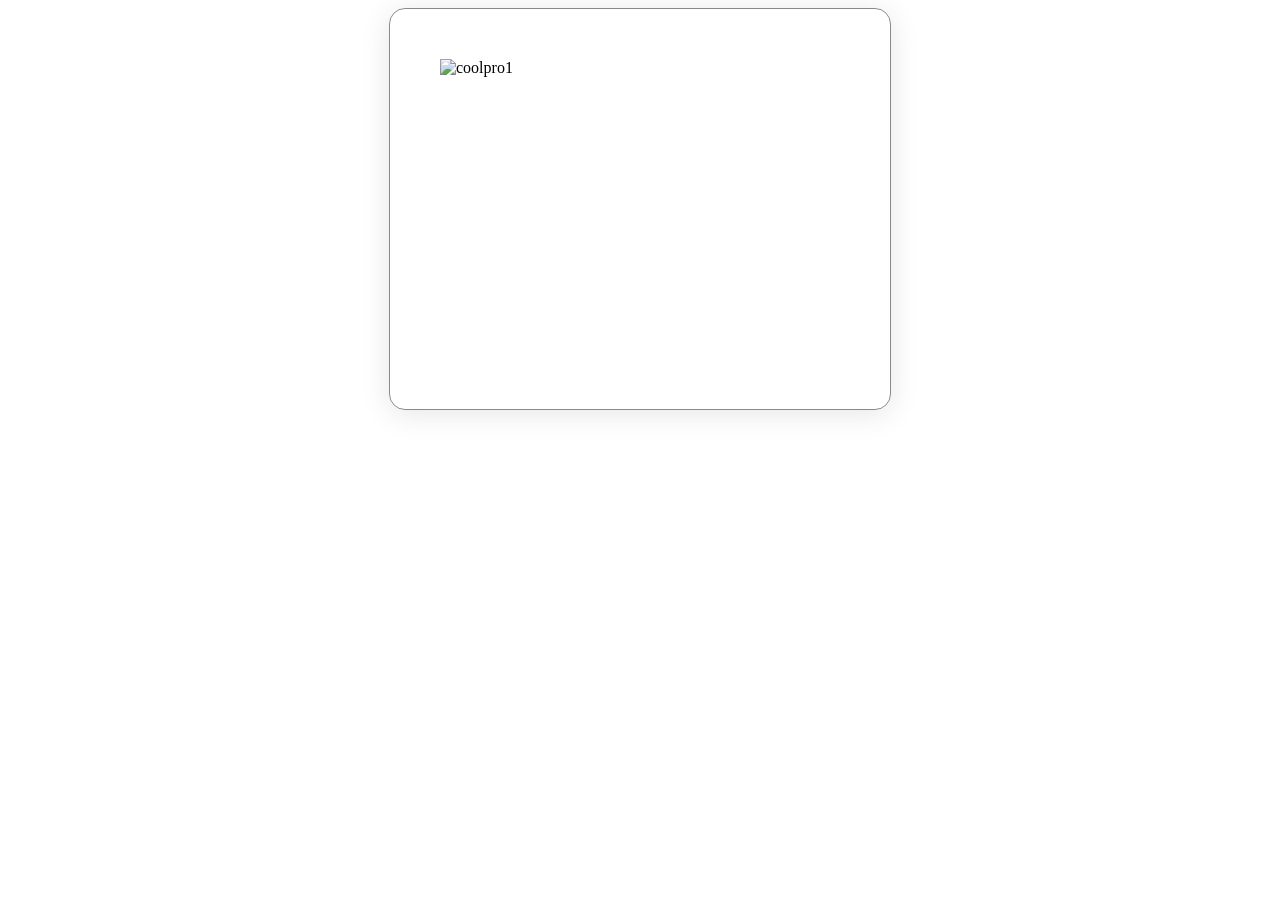
==== index.html @ a028c10a "Add files via upload" ====
<!DOCTYPE html>
<html lang="en">
<head>
    <meta charset="UTF-8">
    <meta name="viewport" content="width=device-width, initial-scale=1.0">
    <title>Redirecting</title>
    <meta http-equiv='refresh' content='0; URL=yunko/yunko.html'>
</head>
<body>

</body>
</html>
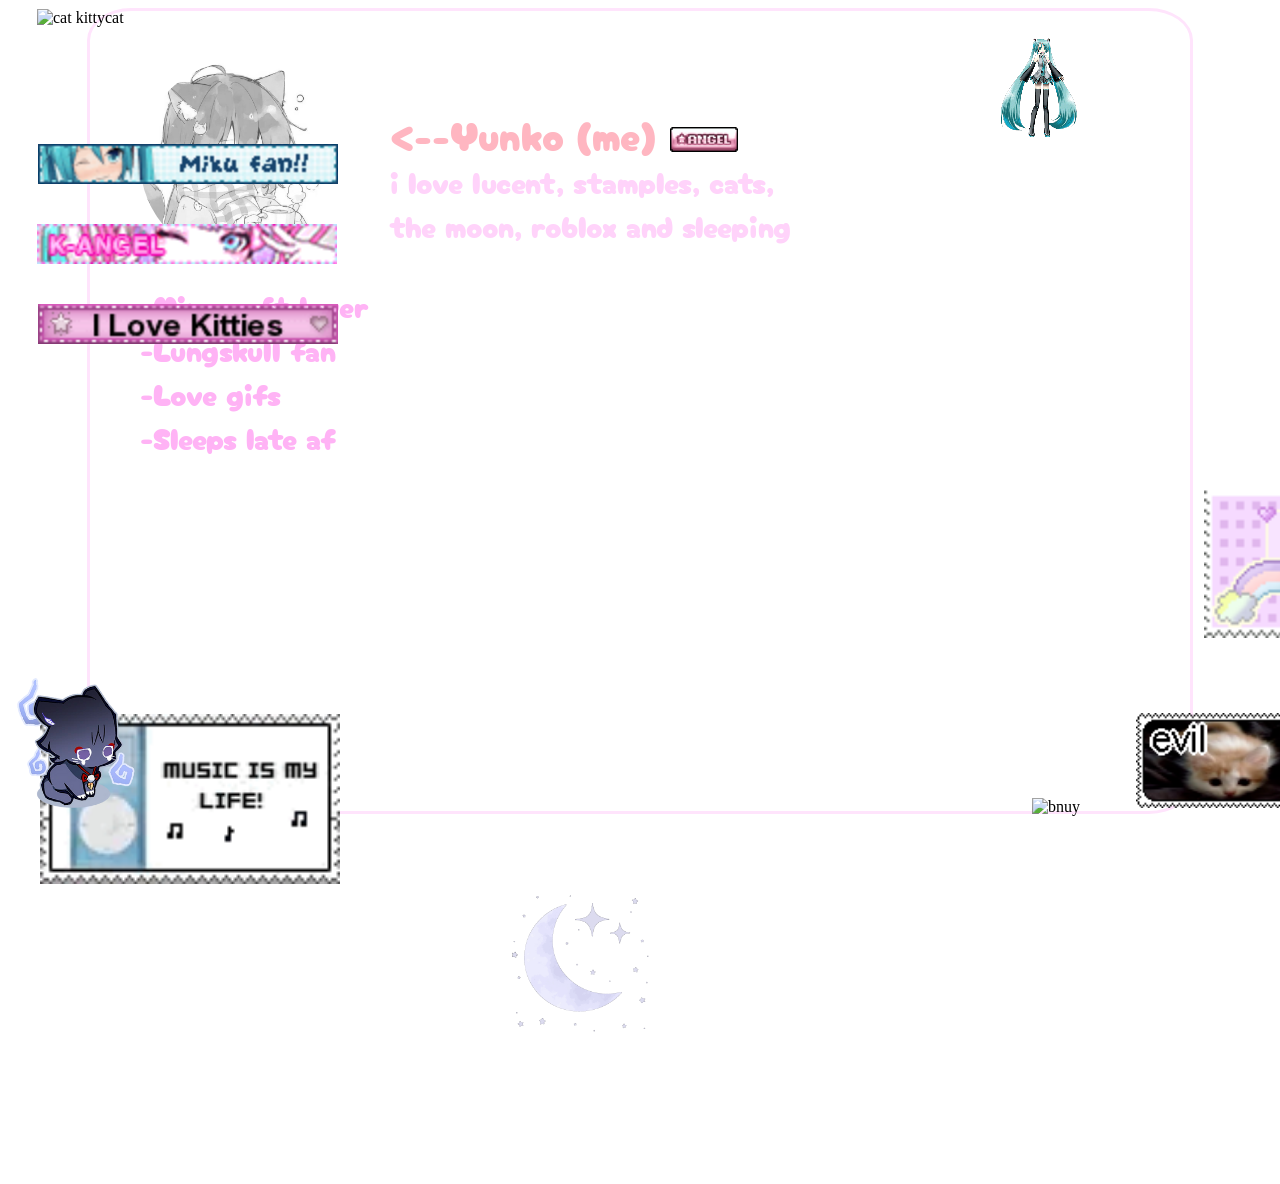
==== commit 33448e11: "Add files via upload" ====
--- a/index.html
+++ b/index.html
@@ -4,9 +4,9 @@
     <meta charset="UTF-8">
     <meta name="viewport" content="width=device-width, initial-scale=1.0">
     <title>Redirecting</title>
-    <meta http-equiv='refresh' content='0; URL=yunko/yunko.html'>
+    <meta http-equiv='refresh' content='0; URL=me2/'>
 </head>
 <body>
-
+    
 </body>
 </html>
